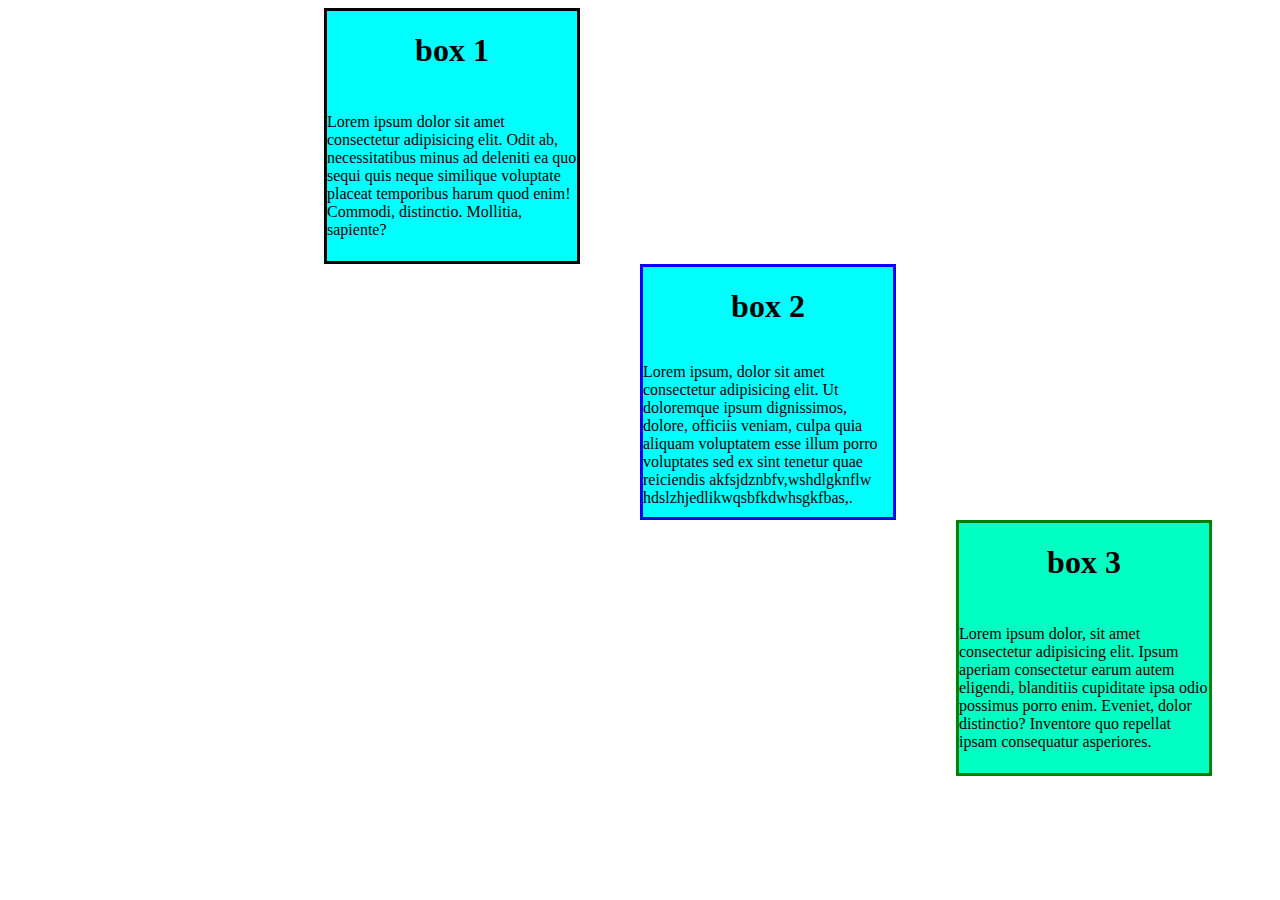
==== containerx.html @ 6a4ae6aa "Add files via upload" ====
<!DOCTYPE html>
<html lang="en">
  <head>
    <meta charset="UTF-8" />
    <meta name="viewport" content="width=device-width, initial-scale=1.0" />
    <title>Document</title>
    <style>
      .container {
        margin-left: 25%;
        width: 250px;
        height: 250px;
        background-color: aqua;
        display: flex;
        flex-wrap: wrap;
        border: 3px solid black;
        justify-content: space-evenly;
      }
      .container1 {
        object-position: top;
        margin-left: 50%;
        width: 250px;
        height: 250px;
        background-color: aqua;
        border: 3px solid blue;
        display: flex;
        flex-wrap: wrap;
        justify-content: space-evenly;
      }
      .container2 {
        object-position: top;
        margin-left: 75%;
        width: 250px;
        height: 250px;
        background-color: rgb(0, 255, 195);
        border: 3px solid green;
        display: flex;
        flex-wrap: wrap;
        justify-content: space-evenly;
      }
    </style>
  </head>
  <body>
    <span class="container">
      <h1>box 1</h1>
      <p>
        Lorem ipsum dolor sit amet consectetur adipisicing elit. Odit ab,
        necessitatibus minus ad deleniti ea quo sequi quis neque similique
        voluptate placeat temporibus harum quod enim! Commodi, distinctio.
        Mollitia, sapiente?
      </p>
    </span>
    <span class="container1">
      <h1>box 2</h1>
      <p>
        Lorem ipsum, dolor sit amet consectetur adipisicing elit. Ut doloremque
        ipsum dignissimos, dolore, officiis veniam, culpa quia aliquam
        voluptatem esse illum porro voluptates sed ex sint tenetur quae
        reiciendis akfsjdznbfv,wshdlgknflw  hdslzhjedlikwqsbfkdwhsgkfbas,.

      </p>
    </span>
    <span class="container2">
      <h1>box 3</h1>
      <p>
        Lorem ipsum dolor, sit amet consectetur adipisicing elit. Ipsum aperiam
        consectetur earum autem eligendi, blanditiis cupiditate ipsa odio
        possimus porro enim. Eveniet, dolor distinctio? Inventore quo repellat
        ipsam consequatur asperiores.
      </p>
    </span>
  </body>
</html>
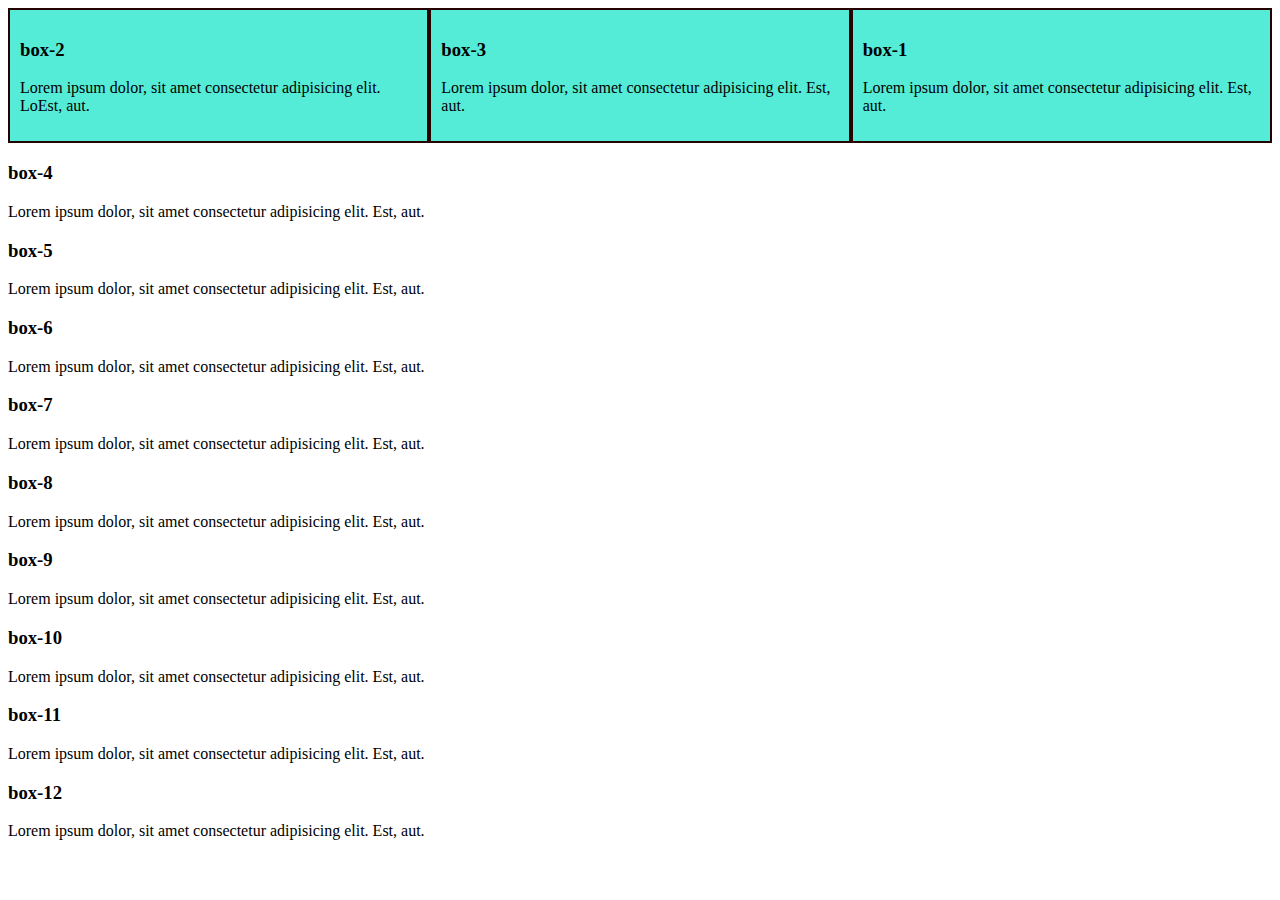
==== commit 6ae89fa5: "Add files via upload" ====
--- a/containerx.html
+++ b/containerx.html
@@ -2,71 +2,143 @@
 <html lang="en">
   <head>
     <meta charset="UTF-8" />
+    <meta http-equiv="X-UA-Compatiabl" content="IE=edge" />
     <meta name="viewport" content="width=device-width, initial-scale=1.0" />
     <title>Document</title>
     <style>
-      .container {
-        margin-left: 25%;
-        width: 250px;
-        height: 250px;
-        background-color: aqua;
+        .container-1{
+            display: flex;
+            flex-direction: row;
+            align-items: center;
+        }
+        .container-2{
         display: flex;
-        flex-wrap: wrap;
-        border: 3px solid black;
-        justify-content: space-evenly;
-      }
-      .container1 {
-        object-position: top;
-        margin-left: 50%;
-        width: 250px;
-        height: 250px;
-        background-color: aqua;
-        border: 3px solid blue;
-        display: flex;
-        flex-wrap: wrap;
-        justify-content: space-evenly;
-      }
-      .container2 {
-        object-position: top;
-        margin-left: 75%;
-        width: 250px;
-        height: 250px;
-        background-color: rgb(0, 255, 195);
-        border: 3px solid green;
-        display: flex;
-        flex-wrap: wrap;
-        justify-content: space-evenly;
-      }
-    </style>
+        justify-content: center;
+        }
+        .container-3{
+        display: flax;
+flex-wrap:wrap-reverse;
+justify-content: space-around;
+}
+        
+     .container-1 div,.container-2 div, .container-3 div{
+   background-color:rgb(85, 236, 215);
+   border: 2px solid rgb(38, 2, 2);
+   padding: 10px;
+} {
+        background-color:rgb(85, 236, 215);
+        border: 2px solid rgb(38, 2, 2);
+        padding: 10px;
+        }
+        .box-1{
+        flex: 1;
+        order:2;
+     }
+     .box-2 {
+        flex: 1;
+
+     }
+     .box-3{
+        flex: 1;
+     }
+     </style>
   </head>
-  <body>
-    <span class="container">
-      <h1>box 1</h1>
-      <p>
-        Lorem ipsum dolor sit amet consectetur adipisicing elit. Odit ab,
-        necessitatibus minus ad deleniti ea quo sequi quis neque similique
-        voluptate placeat temporibus harum quod enim! Commodi, distinctio.
-        Mollitia, sapiente?
-      </p>
-    </span>
-    <span class="container1">
-      <h1>box 2</h1>
-      <p>
-        Lorem ipsum, dolor sit amet consectetur adipisicing elit. Ut doloremque
-        ipsum dignissimos, dolore, officiis veniam, culpa quia aliquam
-        voluptatem esse illum porro voluptates sed ex sint tenetur quae
-        reiciendis akfsjdznbfv,wshdlgknflw  hdslzhjedlikwqsbfkdwhsgkfbas,.
+    <body>
 
-      </p>
-    </span>
-    <span class="container2">
-      <h1>box 3</h1>
-      <p>
-        Lorem ipsum dolor, sit amet consectetur adipisicing elit. Ipsum aperiam
-        consectetur earum autem eligendi, blanditiis cupiditate ipsa odio
-        possimus porro enim. Eveniet, dolor distinctio? Inventore quo repellat
-        ipsam consequatur asperiores.
-      </p>
-    </span>
-  </body>
-</html>
+        <div class="container-1">
+        <div class="box-1">
+            <h3>box-1</h3>
+            <p>
+                Lorem ipsum dolor, sit amet consectetur adipisicing elit. Est, aut.
+        </p> 
+    </div>
+    
+        <div class="box-2">
+            <h3>box-2</h3>
+            <p>
+                Lorem ipsum dolor, sit amet consectetur adipisicing elit. LoEst, aut.
+        </p>
+    </div>
+        
+        <div class="box-3">
+            <h3>box-3</h3>
+            <p>
+                Lorem ipsum dolor, sit amet consectetur adipisicing elit. Est, aut.
+        </p>
+</div>
+        </div>
+<div class="box-4">
+    <h3>box-4</h3>
+    <p>
+        Lorem ipsum dolor, sit amet consectetur adipisicing elit. Est, aut.
+</p>
+</div>      
+<div class="box-5">
+    <h3>box-5</h3>
+    <p>
+        Lorem ipsum dolor, sit amet consectetur adipisicing elit. Est, aut.
+</p>
+</div> 
+  
+<div class="box-6">
+    <h3>box-6</h3>
+    <p>
+        Lorem ipsum dolor, sit amet consectetur adipisicing elit. Est, aut.
+</p>
+</div>
+<div class="box-7">
+    <h3>box-7</h3>
+    <p>
+        Lorem ipsum dolor, sit amet consectetur adipisicing elit. Est, aut.
+</p>
+</div> 
+<div class="box-8">
+    <h3>box-8</h3>
+    <p>
+        Lorem ipsum dolor, sit amet consectetur adipisicing elit. Est, aut.
+</p>
+</div> 
+ <div class="box-9">
+    <h3>box-9</h3>
+    <p>
+        Lorem ipsum dolor, sit amet consectetur adipisicing elit. Est, aut.
+</p>
+</div> 
+  <div class="box-10">
+    <h3>box-10</h3>
+    <p>
+        Lorem ipsum dolor, sit amet consectetur adipisicing elit. Est, aut.
+</p>
+</div>   
+<div class="box-11">
+    <h3>box-11</h3>
+    <p>
+        Lorem ipsum dolor, sit amet consectetur adipisicing elit. Est, aut.
+</p>
+</div>   
+<div class="box-12">
+    <h3>box-12</h3>
+    <p>
+        Lorem ipsum dolor, sit amet consectetur adipisicing elit. Est, aut.
+</p>
+</div>   
+
+
+
+
+ 
+
+
+
+
+
+
+
+
+
+
+        
+</div>
+</container-wrapper>
+    </body>
+    